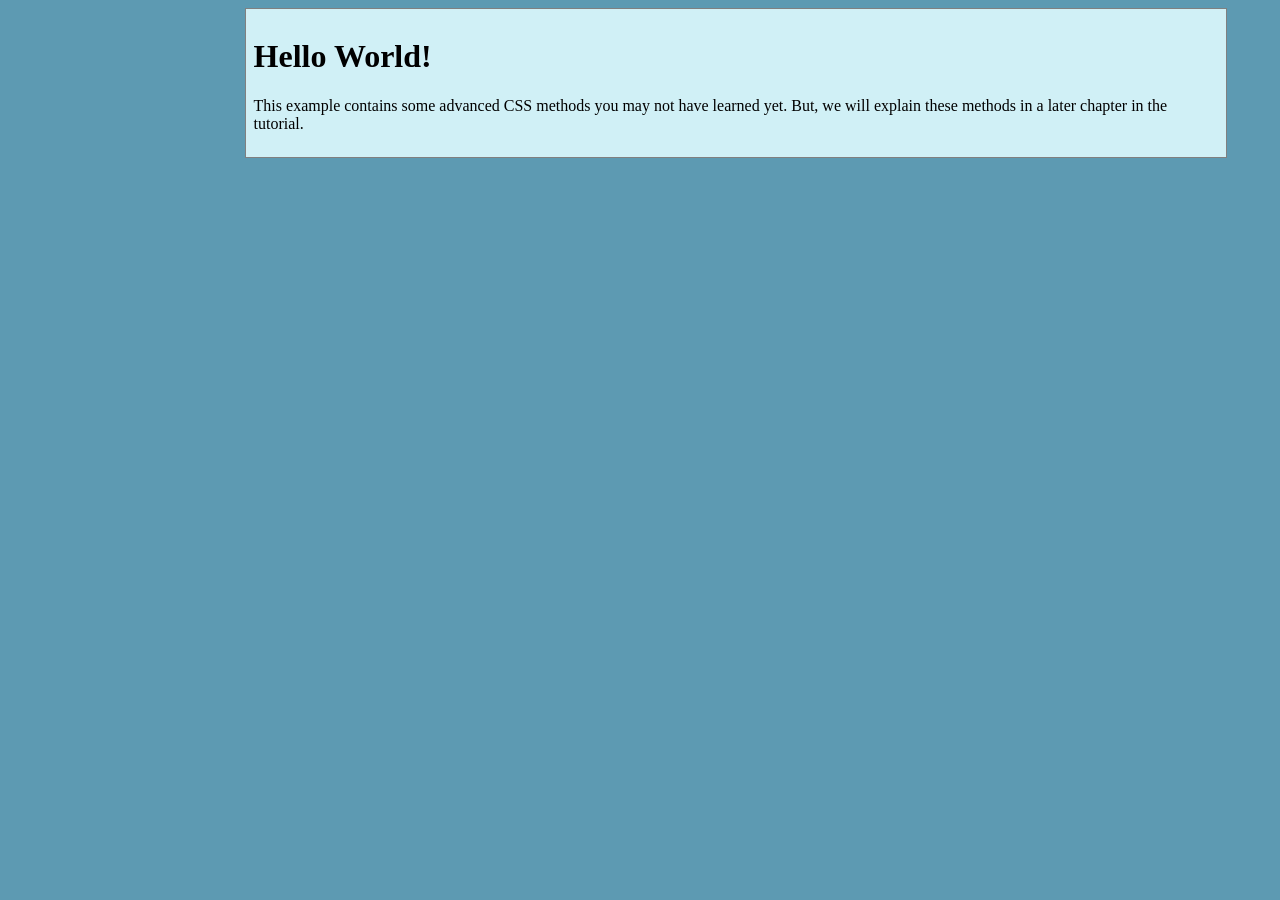
==== index.html @ 0610c091 "hello world" ====
<!DOCTYPE html>
<html>
<head>
<style>
body {
  margin-left: 200px;
  background: #5d9ab2 url("img_tree.png") no-repeat top left;
}

.center_div {
  border: 1px solid gray;
  margin-left: auto;
  margin-right: auto;
  width: 90%;
  background-color: #d0f0f6;
  text-align: left;
  padding: 8px;
}
</style>
</head>
<body>

<div class="center_div">
  <h1>Hello World!</h1>
  <p>This example contains some advanced CSS methods you may not have learned yet. But, we will explain these methods in a later chapter in the tutorial.</p>
</div>

</body>
</html>
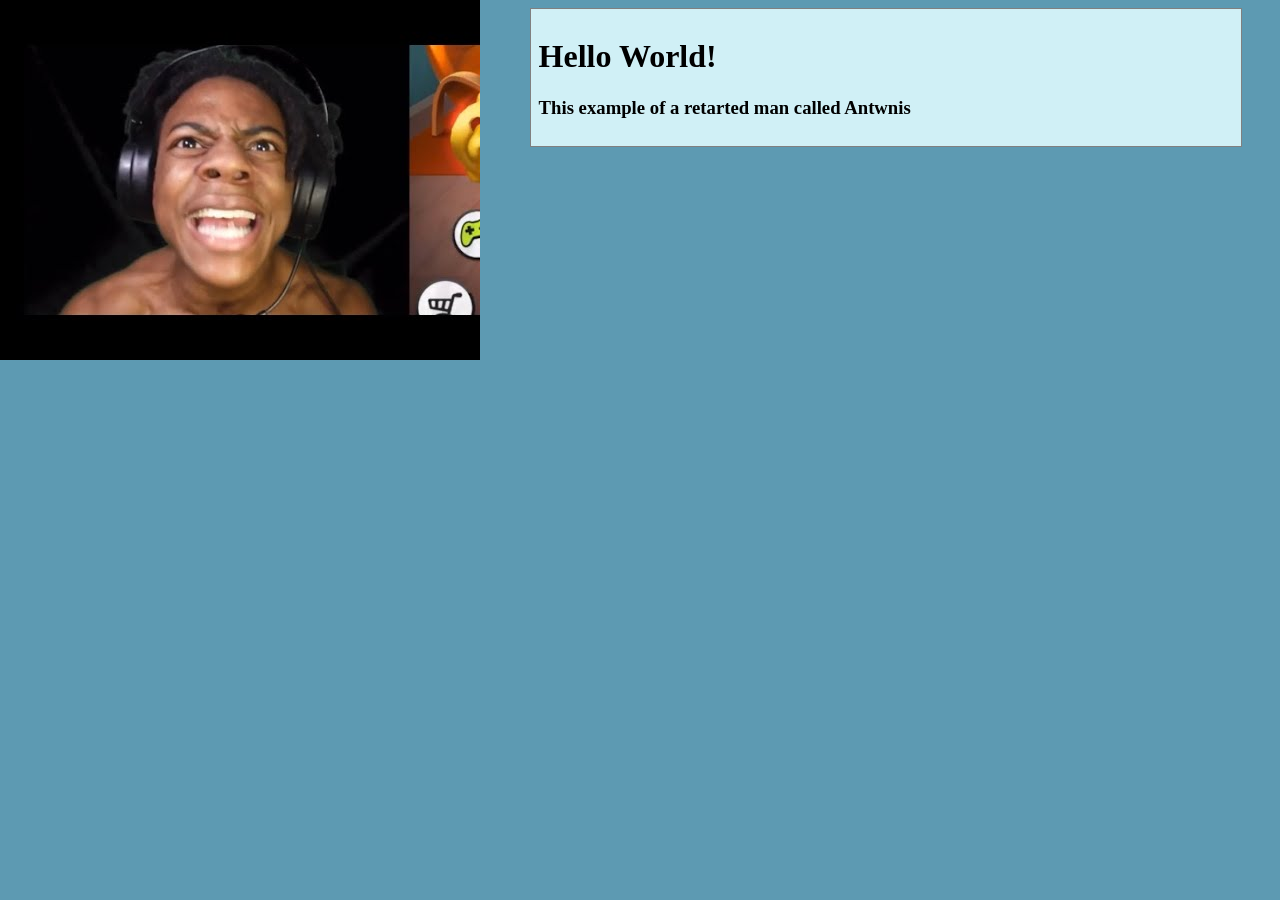
==== commit 177ac04c: "e" ====
--- a/index.html
+++ b/index.html
@@ -3,8 +3,8 @@
 <head>
 <style>
 body {
-  margin-left: 200px;
-  background: #5d9ab2 url("img_tree.png") no-repeat top left;
+  margin-left: 500px;
+  background: #5d9ab2 url("hqdefault.jpg") no-repeat top left;
 }
 
 .center_div {
@@ -22,7 +22,7 @@
 
 <div class="center_div">
   <h1>Hello World!</h1>
-  <p>This example contains some advanced CSS methods you may not have learned yet. But, we will explain these methods in a later chapter in the tutorial.</p>
+  <p><h3>This example of a retarted man called Antwnis</h3></p>
 </div>
 
 </body>
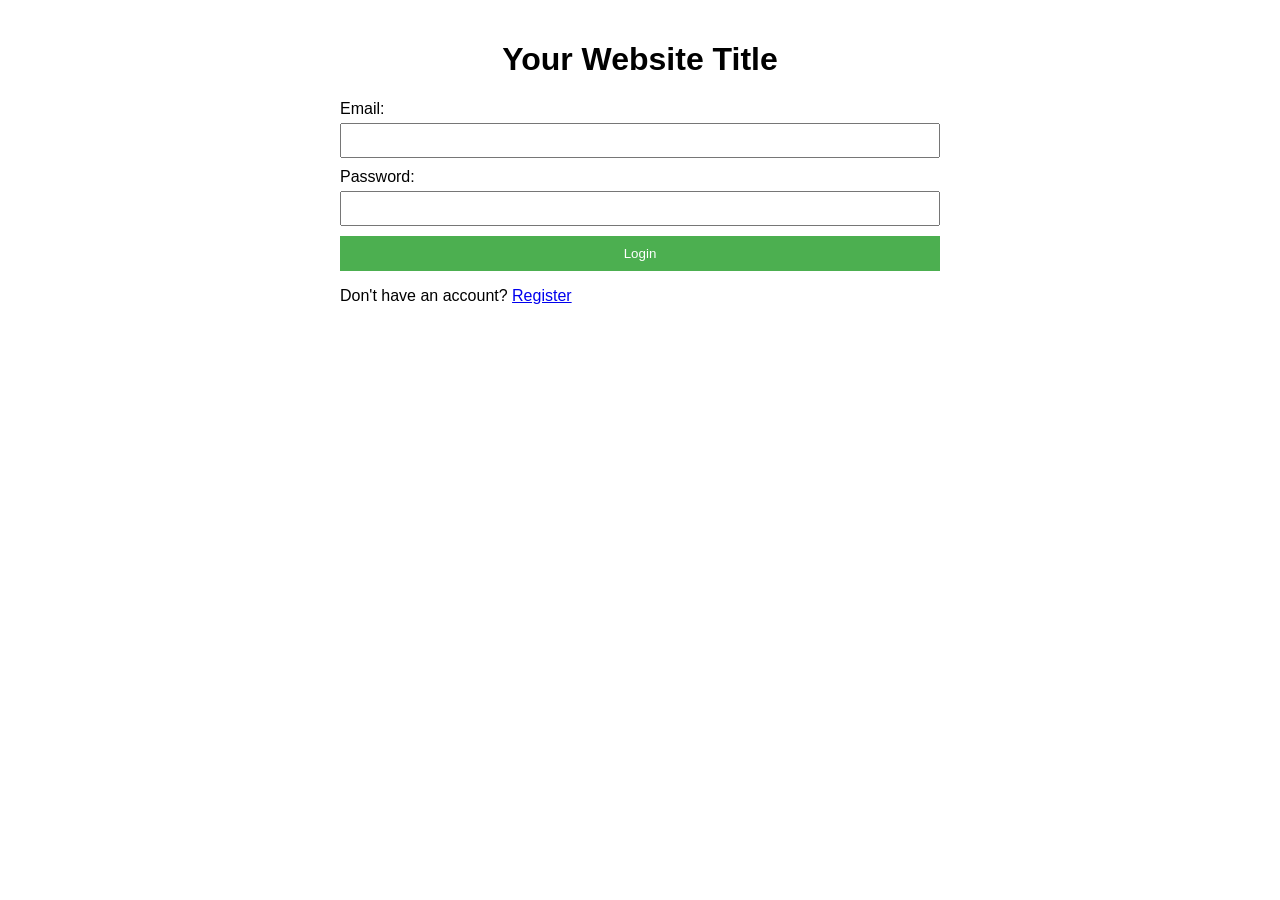
==== commit 7d695878: "files" ====
--- a/index.html
+++ b/index.html
@@ -1,29 +1,33 @@
 <!DOCTYPE html>
-<html>
+<html lang="en">
 <head>
-<style>
-body {
-  margin-left: 500px;
-  background: #5d9ab2 url("hqdefault.jpg") no-repeat top left;
-}
-
-.center_div {
-  border: 1px solid gray;
-  margin-left: auto;
-  margin-right: auto;
-  width: 90%;
-  background-color: #d0f0f6;
-  text-align: left;
-  padding: 8px;
-}
-</style>
+    <meta charset="UTF-8">
+    <meta name="viewport" content="width=device-width, initial-scale=1.0">
+    <title>Your Website Title</title>
+    <link rel="stylesheet" href="style_login.css">
 </head>
 <body>
+    <div class="container">
+        <div class="header">
+            <h1>Your Website Title</h1>
+            <div class="banner">
+                <!-- Add your banner content here -->
+            </div>
+        </div>
+        <div class="login-form">
+            <form id="loginForm">
+                <label for="email">Email:</label>
+                <input type="email" id="email" name="email" required>
 
-<div class="center_div">
-  <h1>Hello World!</h1>
-  <p><h3>This example of a retarted man called Antwnis</h3></p>
-</div>
+                <label for="password">Password:</label>
+                <input type="password" id="password" name="password" required>
 
+                <button type="button" onclick="login()">Login</button>
+            </form>
+            <p>Don't have an account? <a href="register.html">Register</a></p>
+        </div>
+    </div>
+
+    <script src="script.js"></script>
 </body>
 </html>
--- a/style_login.css
+++ b/style_login.css
@@ -0,0 +1,50 @@
+body {
+    font-family: Arial, sans-serif;
+    margin: 0;
+    padding: 0;
+}
+
+.container {
+    max-width: 600px;
+    margin: 0 auto;
+    padding: 20px;
+}
+
+.header {
+    text-align: center;
+}
+
+.banner {
+    /* Add your banner styling here */
+}
+
+.login-form,
+.register-form {
+    margin-top: 20px;
+}
+
+form {
+    display: flex;
+    flex-direction: column;
+}
+
+label {
+    margin-bottom: 5px;
+}
+
+input {
+    margin-bottom: 10px;
+    padding: 8px;
+}
+
+button {
+    background-color: #4caf50;
+    color: white;
+    padding: 10px;
+    border: none;
+    cursor: pointer;
+}
+
+button:hover {
+    background-color: #45a049;
+}
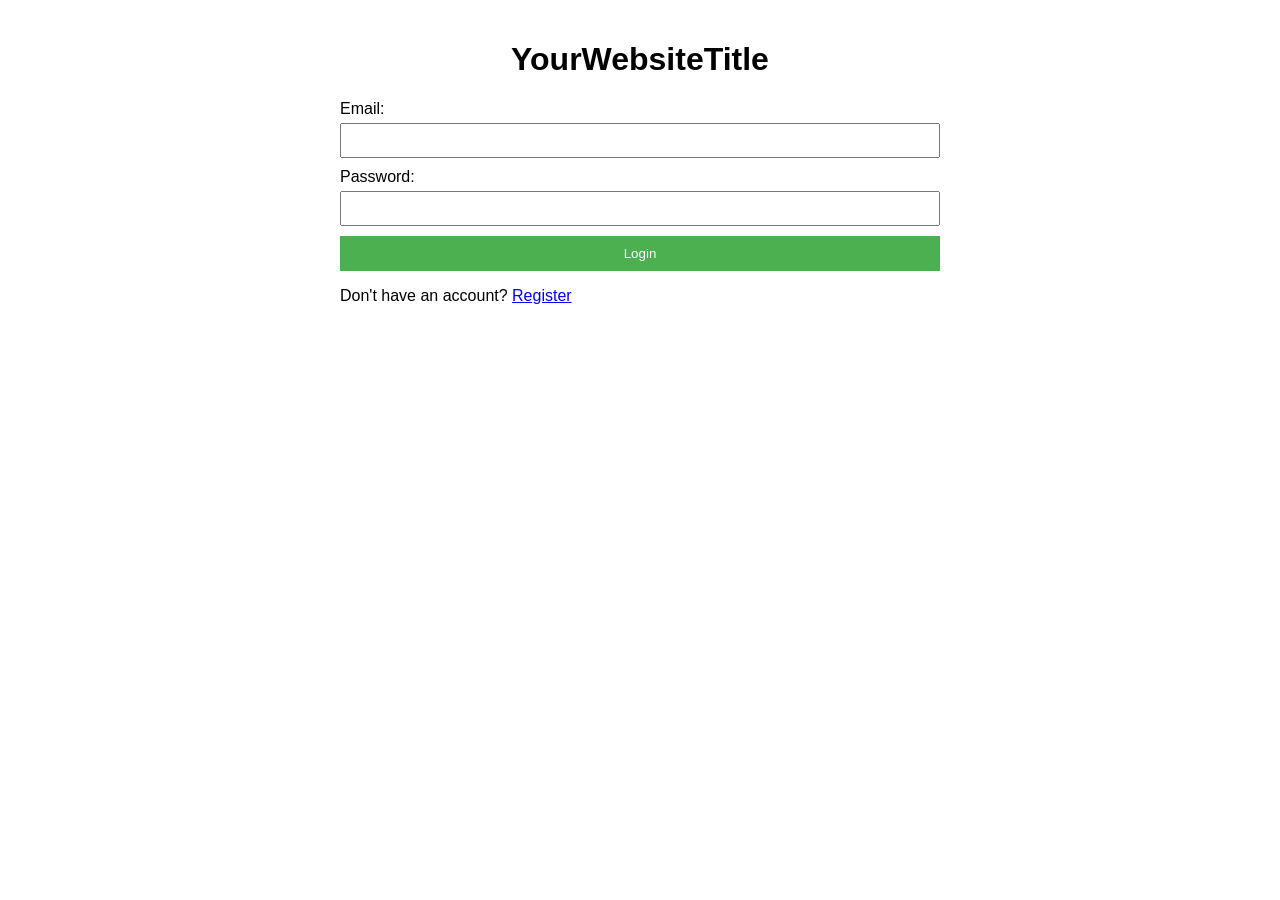
==== commit 1eab067f: "Update index.html" ====
--- a/index.html
+++ b/index.html
@@ -9,25 +9,24 @@
 <body>
     <div class="container">
         <div class="header">
-            <h1>Your Website Title</h1>
+            <h1>YourWebsiteTitle</h1>
             <div class="banner">
                 <!-- Add your banner content here -->
             </div>
         </div>
         <div class="login-form">
-            <form id="loginForm">
+            <form action="/login" method="post">
                 <label for="email">Email:</label>
                 <input type="email" id="email" name="email" required>
 
                 <label for="password">Password:</label>
                 <input type="password" id="password" name="password" required>
 
-                <button type="button" onclick="login()">Login</button>
+                <button type="submit" onclick="login()">Login</button>
             </form>
             <p>Don't have an account? <a href="register.html">Register</a></p>
         </div>
     </div>
-
     <script src="script.js"></script>
 </body>
 </html>
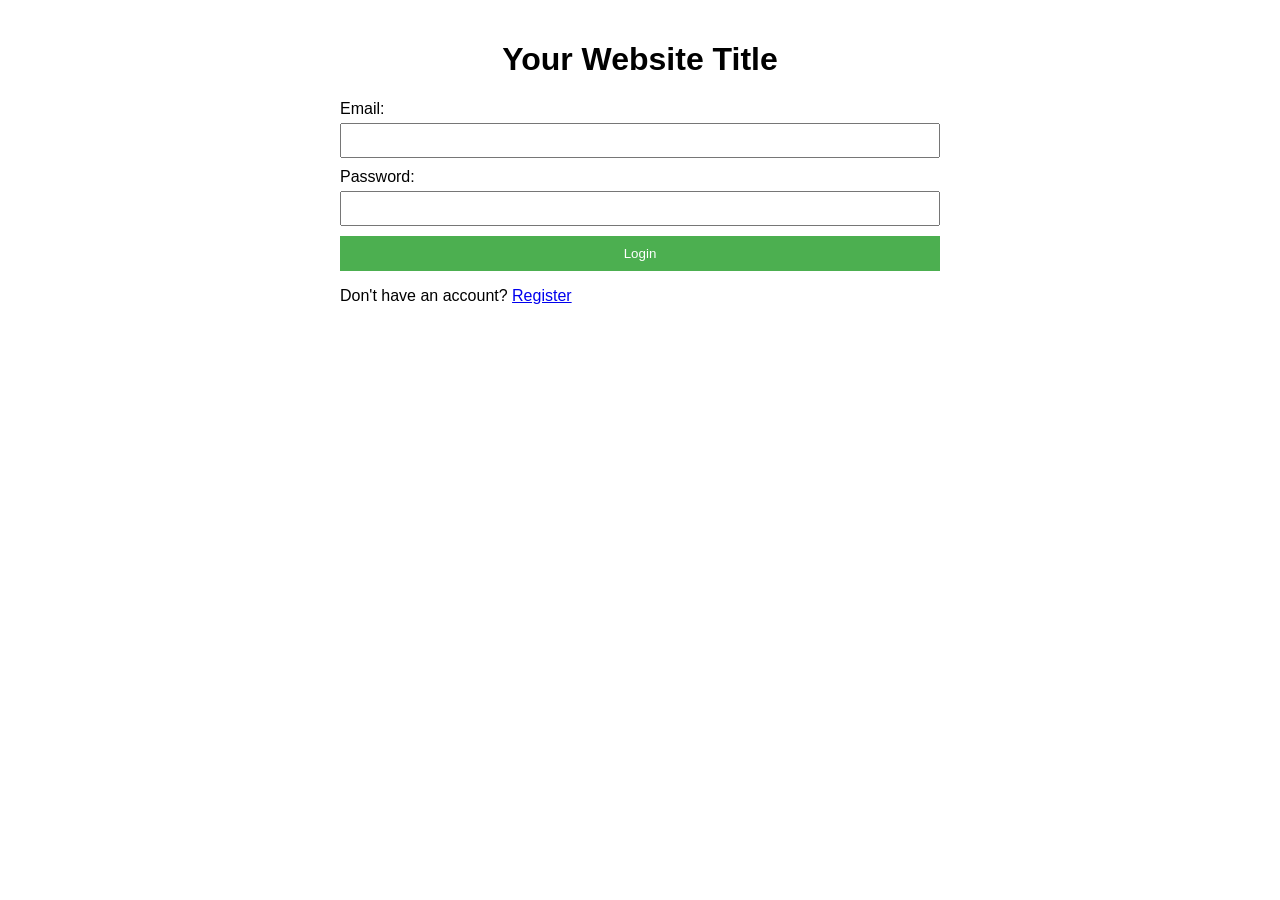
==== commit ceb948ed: "file" ====
--- a/index.html
+++ b/index.html
@@ -9,7 +9,7 @@
 <body>
     <div class="container">
         <div class="header">
-            <h1>YourWebsiteTitle</h1>
+            <h1>Your Website Title</h1>
             <div class="banner">
                 <!-- Add your banner content here -->
             </div>
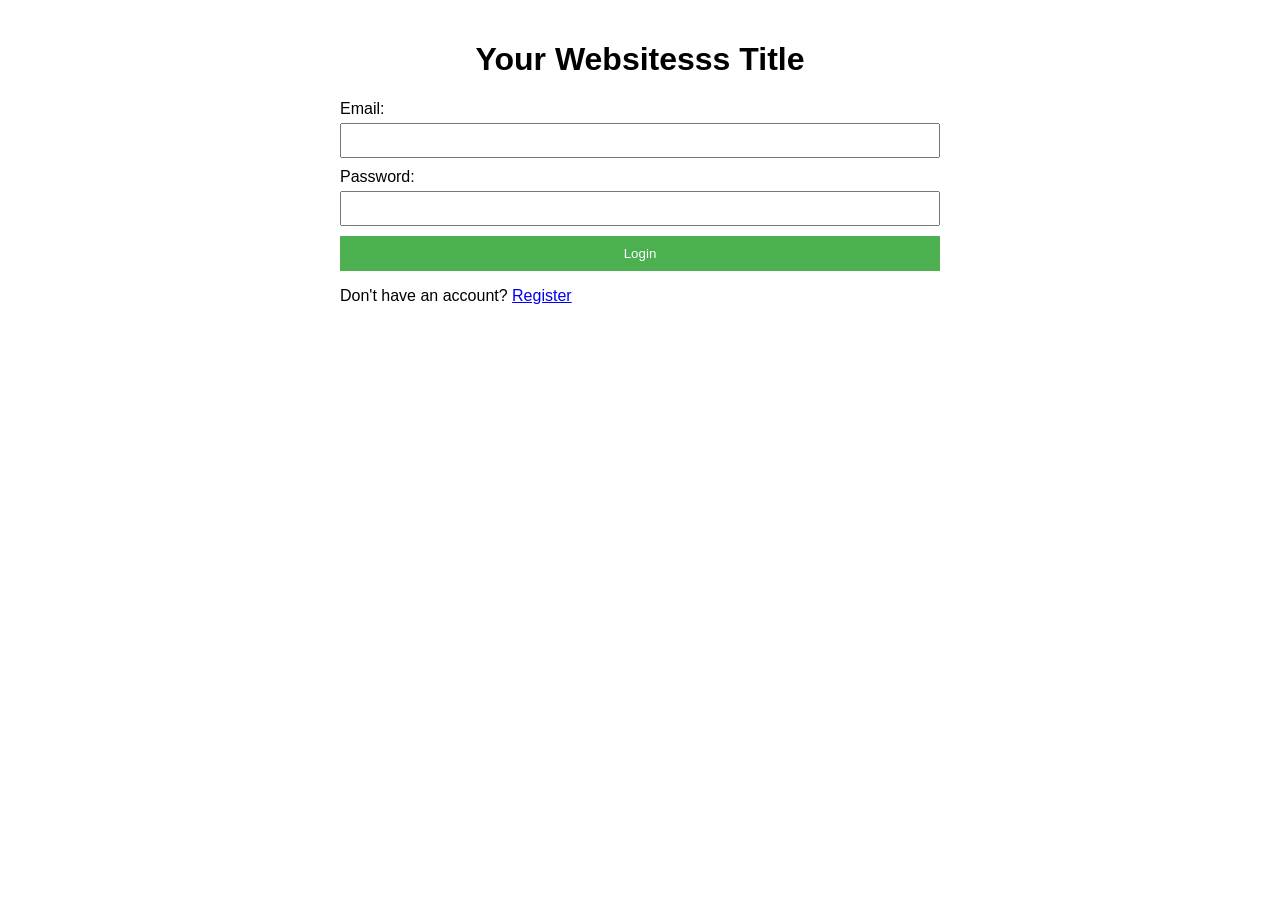
==== commit 837d58b0: "file" ====
--- a/index.html
+++ b/index.html
@@ -9,7 +9,7 @@
 <body>
     <div class="container">
         <div class="header">
-            <h1>Your Website Title</h1>
+            <h1>Your Websitesss Title</h1>
             <div class="banner">
                 <!-- Add your banner content here -->
             </div>
